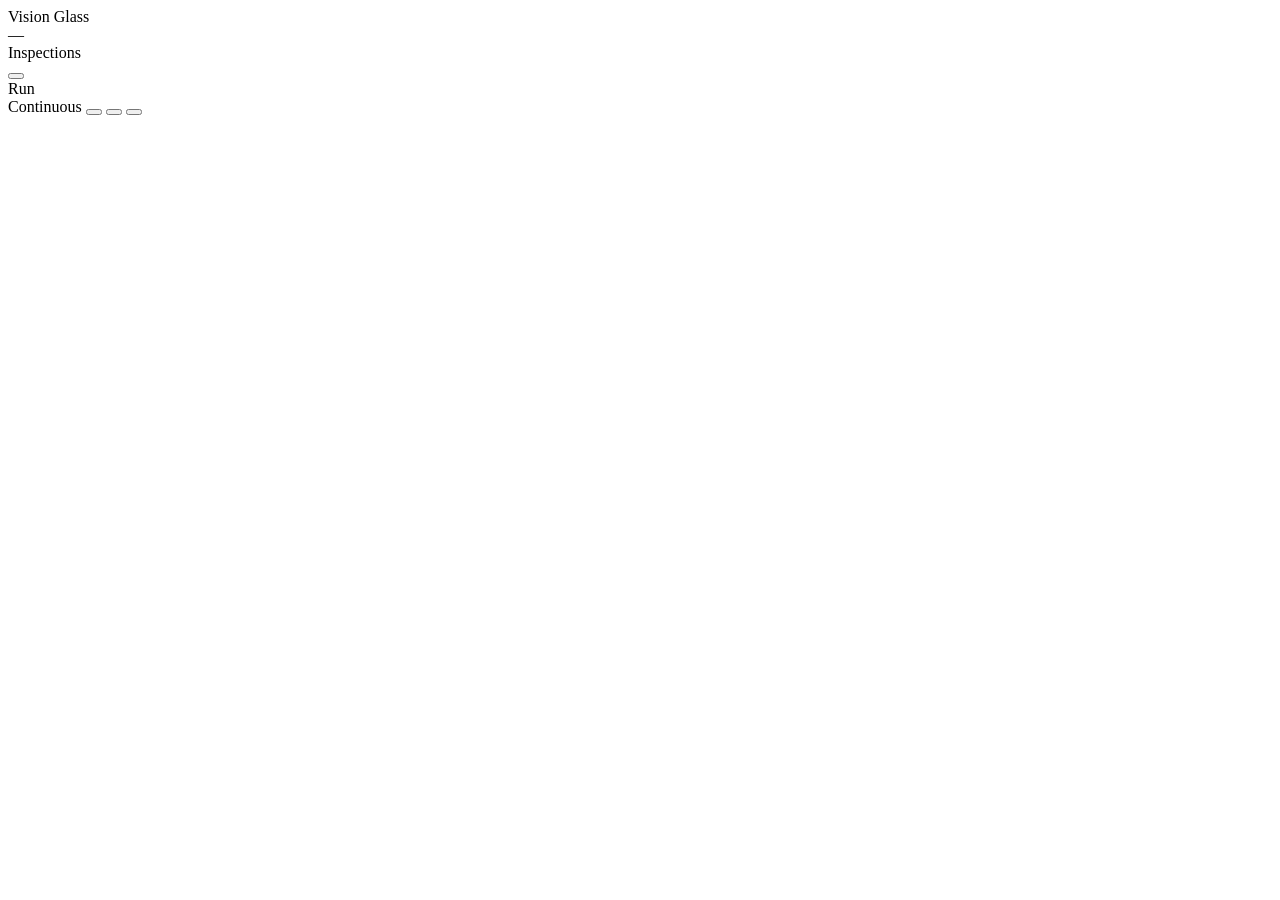
==== vision_station/glass/web/index.html @ 7725cd80 "Light, barcode, advanced training, Glass view; result colours and Restore defaults Settings - Result" ====
<!doctype html>
<html lang="en" data-theme="auto">
<head>
<meta charset="utf-8">
<meta name="viewport" content="width=device-width, initial-scale=1">
<title>Vision Glass</title>
<link rel="stylesheet" href="/web/glass.css">
</head>
<body>
<!-- Liquid glass: the backdrop is bent at the edges like a lens (an SVG
     displacement map), blurred and brightened, then lit along the rim. -->
<svg width="0" height="0" style="position:absolute" aria-hidden="true">
  <defs>
    <filter id="lg-strong" x="-10%" y="-10%" width="120%" height="120%" color-interpolation-filters="sRGB">
      <feTurbulence type="fractalNoise" baseFrequency="0.008 0.012" numOctaves="2" seed="7" result="noise"/>
      <feGaussianBlur in="noise" stdDeviation="2.5" result="soft"/>
      <feDisplacementMap in="SourceGraphic" in2="soft" scale="46" xChannelSelector="R" yChannelSelector="G"/>
    </filter>
    <filter id="lg-soft" x="-5%" y="-5%" width="110%" height="110%" color-interpolation-filters="sRGB">
      <feTurbulence type="fractalNoise" baseFrequency="0.004 0.006" numOctaves="1" seed="3" result="noise"/>
      <feGaussianBlur in="noise" stdDeviation="3" result="soft"/>
      <feDisplacementMap in="SourceGraphic" in2="soft" scale="18" xChannelSelector="R" yChannelSelector="G"/>
    </filter>
  </defs>
</svg>

<div id="wallpaper" aria-hidden="true"><i></i><i></i><i></i><i></i></div>

<div id="app">
  <aside id="sidebar" class="glass panel">
    <div class="brand">
      <div class="brand-mark"></div>
      <div>
        <div class="brand-name">Vision Glass</div>
        <div class="brand-sub" id="appName">—</div>
      </div>
    </div>
    <nav id="nav"></nav>
    <div class="side-title">Inspections</div>
    <div id="jobList"></div>
    <div class="grow"></div>
    <button class="glass-btn ghost wide" id="openApp"></button>
  </aside>

  <main id="main">
    <header id="toolbar" class="glass capsule">
      <div id="viewTitle" class="view-title">Run</div>
      <div class="grow"></div>
      <div id="kpis"></div>
      <div class="sep"></div>
      <label class="switch-label"><span>Continuous</span><span class="switch" id="contSwitch"></span></label>
      <button class="glass-btn prominent" id="runBtn"></button>
      <button class="glass-btn icon" id="settingsBtn" title="Settings"></button>
      <button class="glass-btn icon" id="themeBtn" title="Light / dark"></button>
    </header>
    <section id="view"></section>
  </main>
</div>

<div id="toasts"></div>
<div id="layer"></div>
<script src="/web/icons.js"></script>
<script src="/web/glass.js"></script>
<script src="/web/app.js"></script>
</body>
</html>
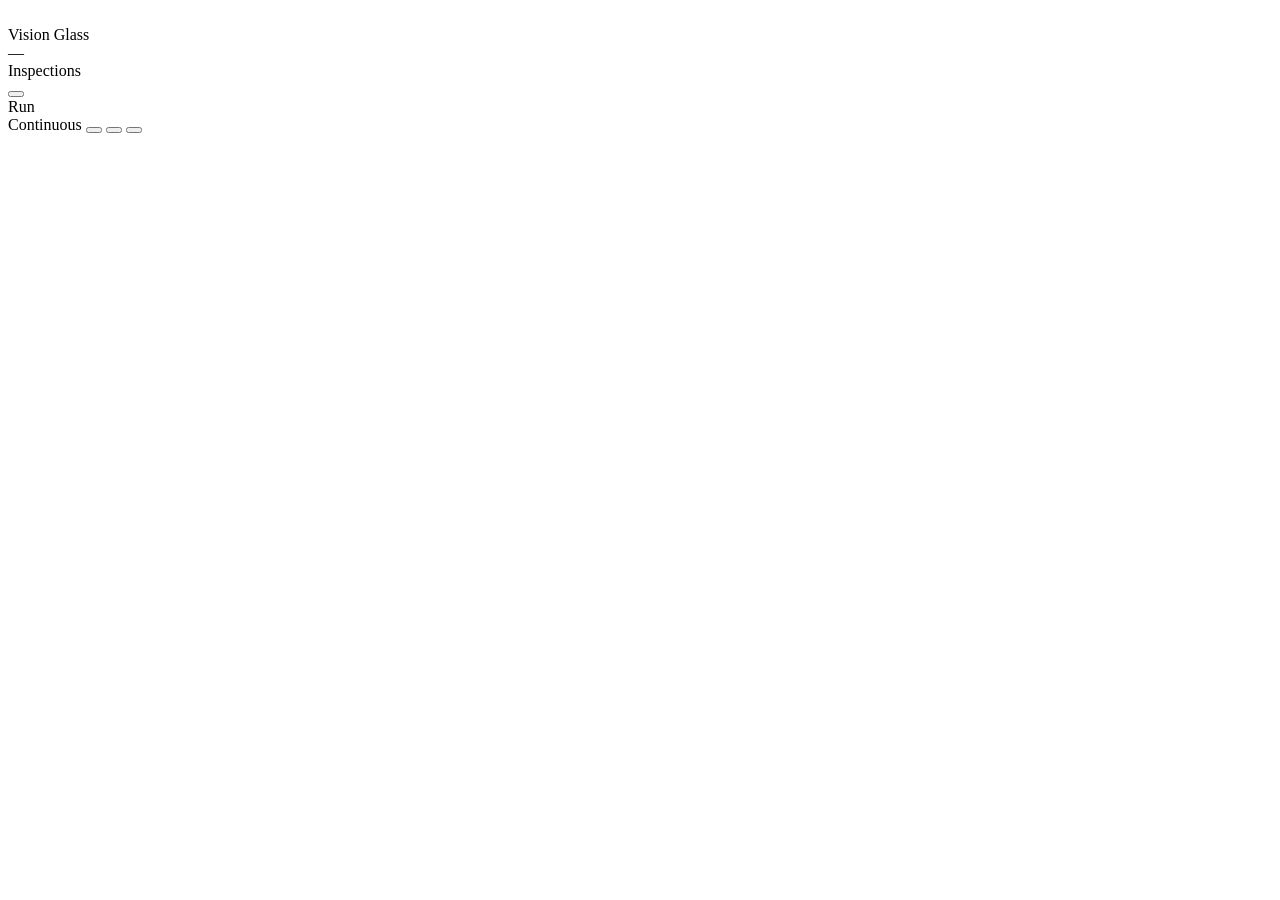
==== commit b5c66e6a: "Vision Next (Rust) with an OpenCV bridge; Vision Station updates Vision Next: the Rust engine and wi" ====
--- a/vision_station/glass/web/index.html
+++ b/vision_station/glass/web/index.html
@@ -4,32 +4,17 @@
 <meta charset="utf-8">
 <meta name="viewport" content="width=device-width, initial-scale=1">
 <title>Vision Glass</title>
+<link rel="icon" type="image/svg+xml" href="/icon/vision_station.svg">
+<link rel="icon" sizes="16x16" href="/icon/vision_station_small.svg">
 <link rel="stylesheet" href="/web/glass.css">
 </head>
 <body>
-<!-- Liquid glass: the backdrop is bent at the edges like a lens (an SVG
-     displacement map), blurred and brightened, then lit along the rim. -->
-<svg width="0" height="0" style="position:absolute" aria-hidden="true">
-  <defs>
-    <filter id="lg-strong" x="-10%" y="-10%" width="120%" height="120%" color-interpolation-filters="sRGB">
-      <feTurbulence type="fractalNoise" baseFrequency="0.008 0.012" numOctaves="2" seed="7" result="noise"/>
-      <feGaussianBlur in="noise" stdDeviation="2.5" result="soft"/>
-      <feDisplacementMap in="SourceGraphic" in2="soft" scale="46" xChannelSelector="R" yChannelSelector="G"/>
-    </filter>
-    <filter id="lg-soft" x="-5%" y="-5%" width="110%" height="110%" color-interpolation-filters="sRGB">
-      <feTurbulence type="fractalNoise" baseFrequency="0.004 0.006" numOctaves="1" seed="3" result="noise"/>
-      <feGaussianBlur in="noise" stdDeviation="3" result="soft"/>
-      <feDisplacementMap in="SourceGraphic" in2="soft" scale="18" xChannelSelector="R" yChannelSelector="G"/>
-    </filter>
-  </defs>
-</svg>
-
 <div id="wallpaper" aria-hidden="true"><i></i><i></i><i></i><i></i></div>
 
 <div id="app">
   <aside id="sidebar" class="glass panel">
     <div class="brand">
-      <div class="brand-mark"></div>
+      <img class="brand-mark" src="/icon/vision_station.svg" alt="" aria-hidden="true">
       <div>
         <div class="brand-name">Vision Glass</div>
         <div class="brand-sub" id="appName">—</div>
@@ -43,11 +28,10 @@
   </aside>
 
   <main id="main">
-    <header id="toolbar" class="glass capsule">
+    <header id="toolbar">
       <div id="viewTitle" class="view-title">Run</div>
       <div class="grow"></div>
       <div id="kpis"></div>
-      <div class="sep"></div>
       <label class="switch-label"><span>Continuous</span><span class="switch" id="contSwitch"></span></label>
       <button class="glass-btn prominent" id="runBtn"></button>
       <button class="glass-btn icon" id="settingsBtn" title="Settings"></button>
@@ -59,6 +43,7 @@
 
 <div id="toasts"></div>
 <div id="layer"></div>
+<div id="sizeChip"></div>
 <script src="/web/icons.js"></script>
 <script src="/web/glass.js"></script>
 <script src="/web/app.js"></script>
